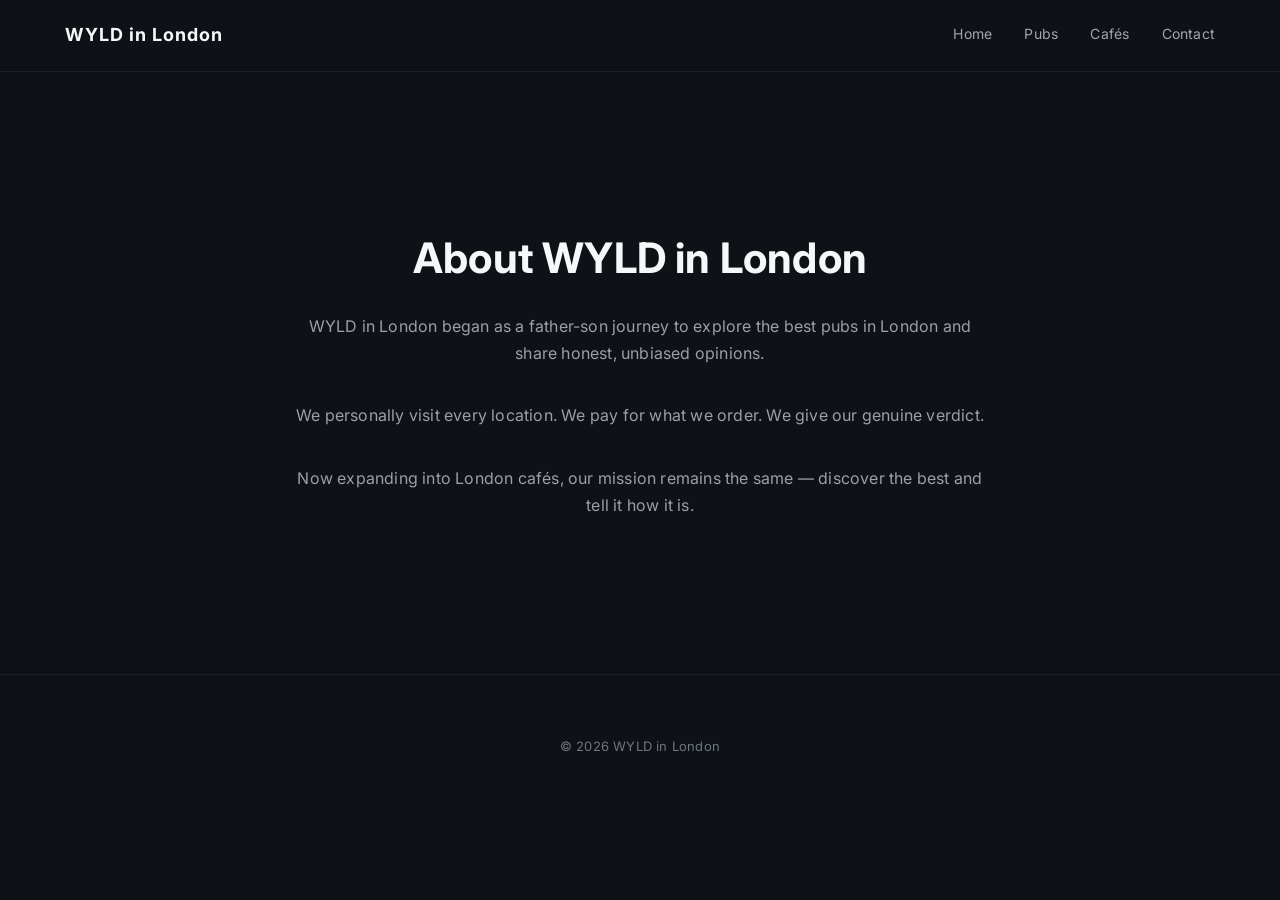
==== about.html @ 0aed0597 "about.html" ====
<!DOCTYPE html>
<html lang="en">
<head>
<meta charset="UTF-8">
<title>About WYLD in London</title>
<meta name="description" content="Learn about WYLD in London — a father-son YouTube channel reviewing the best pubs and cafés across London.">
<meta name="viewport" content="width=device-width, initial-scale=1.0">
<link href="https://fonts.googleapis.com/css2?family=Inter:wght@300;400;600;700&display=swap" rel="stylesheet">
<link rel="stylesheet" href="style.css">
</head>
<body>

<header>
<div class="container">
<span class="logo">WYLD in London</span>
<nav>
<a href="index.html">Home</a>
<a href="pubs.html">Pubs</a>
<a href="cafes.html">Cafés</a>
<a href="contact.html">Contact</a>
</nav>
<div style="clear:both;"></div>
</div>
</header>

<section class="hero">
<div class="container">
<h1>About WYLD in London</h1>
<p>WYLD in London began as a father-son journey to explore the best pubs in London and share honest, unbiased opinions.</p>
<p>We personally visit every location. We pay for what we order. We give our genuine verdict.</p>
<p>Now expanding into London cafés, our mission remains the same — discover the best and tell it how it is.</p>
</div>
</section>

<footer>
<div class="container">
<p>© 2026 WYLD in London</p>
</div>
</footer>

</body>
</html>
---- style.css ----
*{margin:0;padding:0;box-sizing:border-box;}

body{
  font-family:'Inter',sans-serif;
  background:#0e1116;
  color:#f5f7fa;
  line-height:1.7;
  letter-spacing:0.2px;
}

.container{
  width:90%;
  max-width:1150px;
  margin:auto;
}

header{
  padding:20px 0;
  border-bottom:1px solid #1b1f26;
  position:sticky;
  top:0;
  background:#0e1116;
  z-index:1000;
}

.logo{
  font-weight:700;
  font-size:18px;
  letter-spacing:1px;
}

nav{
  float:right;
}

nav a{
  text-decoration:none;
  color:#a0a6ad;
  margin-left:28px;
  font-size:14px;
  transition:0.3s ease;
}

nav a:hover{
  color:#d4af37;
}

.hero{
  padding:150px 0 120px;
  text-align:center;
}

.hero h1{
  font-size:42px;
  margin-bottom:20px;
  font-weight:700;
}

.hero p{
  max-width:700px;
  margin:0 auto 35px;
  color:#9aa0a6;
}

.section{
  padding:110px 0;
  border-top:1px solid #1b1f26;
}

.section h2{
  font-size:30px;
  margin-bottom:20px;
}

.section p{
  color:#9aa0a6;
  max-width:750px;
}

.cards{
  display:grid;
  grid-template-columns:repeat(auto-fit,minmax(260px,1fr));
  gap:30px;
  margin-top:40px;
}

.card{
  background:#161b22;
  padding:30px;
  border-radius:14px;
  transition:0.3s ease;
}

.card:hover{
  transform:translateY(-6px);
}

.btn{
  padding:14px 30px;
  border-radius:10px;
  font-size:14px;
  text-decoration:none;
  display:inline-block;
  margin:6px 0;
}

.primary{
  background:#d4af37;
  color:#000;
  font-weight:600;
}

.primary:hover{
  background:#c6a232;
}

.secondary{
  border:1px solid #d4af37;
  color:#d4af37;
}

.secondary:hover{
  background:#d4af37;
  color:#000;
}

.verdict{
  margin-top:40px;
  padding:30px;
  background:#161b22;
  border-radius:14px;
  border-left:4px solid #d4af37;
}

footer{
  padding:60px 0;
  text-align:center;
  color:#6e7681;
  border-top:1px solid #1b1f26;
  font-size:13px;
}

form input, form textarea{
  width:100%;
  padding:15px;
  margin-bottom:18px;
  border:none;
  border-radius:10px;
  background:#1f2630;
  color:#fff;
}

form input:focus, form textarea:focus{
  outline:1px solid #d4af37;
}

@media(max-width:768px){
  nav{
    float:none;
    text-align:center;
    margin-top:15px;
  }
  .hero h1{
    font-size:30px;
  }
}
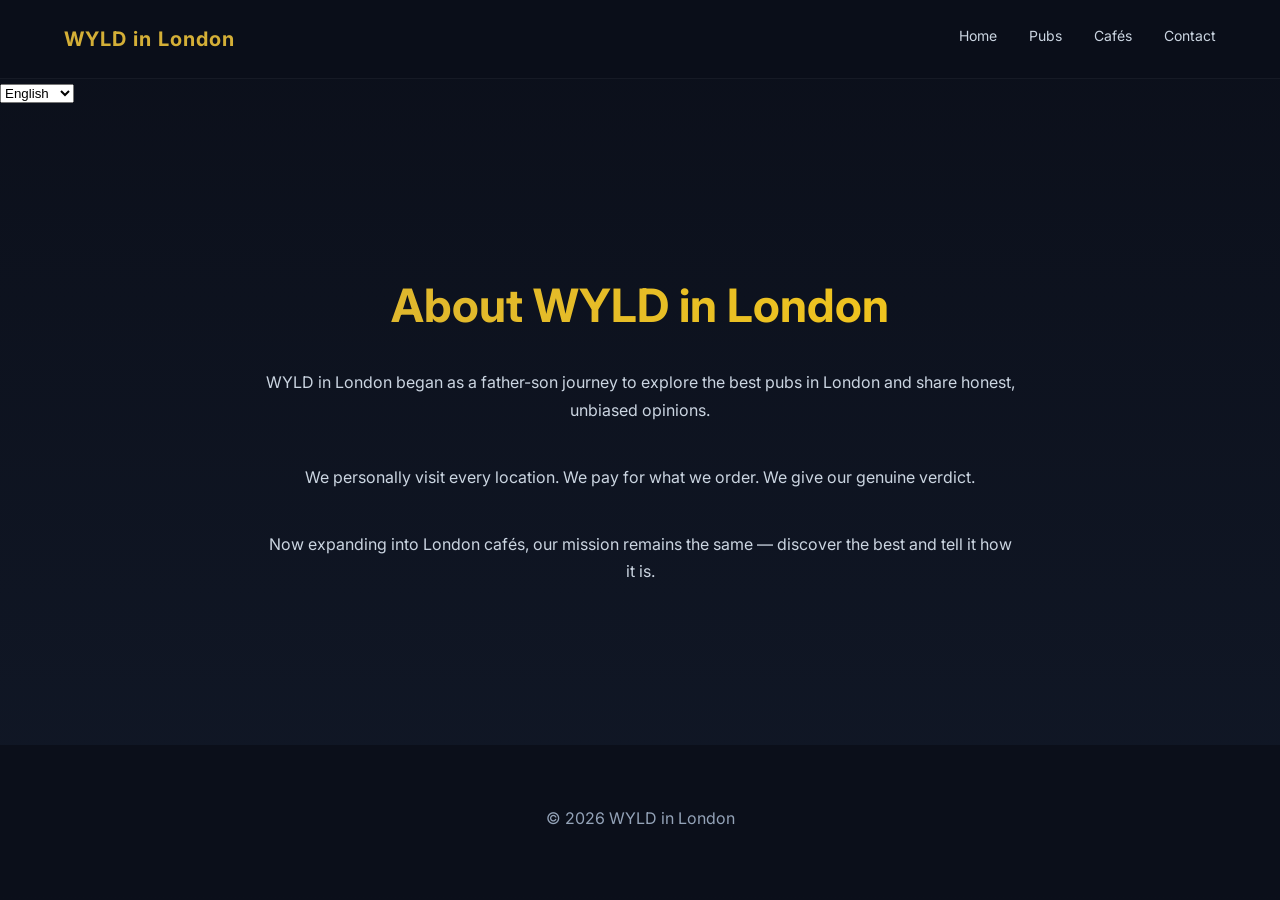
==== commit 047ba0ce: "Update about.html" ====
--- a/about.html
+++ b/about.html
@@ -21,8 +21,18 @@
 </nav>
 <div style="clear:both;"></div>
 </div>
+
 </header>
-
+<select id="languageSwitcher">
+  <option value="en">English</option>
+  <option value="es">Español</option>
+  <option value="it">Italiano</option>
+  <option value="fr">Français</option>
+  <option value="de">Deutsch</option>
+  <option value="ar">العربية</option>
+  <option value="ur">اردو</option>
+</select>
+  
 <section class="hero">
 <div class="container">
 <h1>About WYLD in London</h1>
--- a/style.css
+++ b/style.css
@@ -2,43 +2,43 @@
 
 body{
   font-family:'Inter',sans-serif;
-  background:#0e1116;
+  background:linear-gradient(180deg,#0b0f1a,#111827);
   color:#f5f7fa;
   line-height:1.7;
-  letter-spacing:0.2px;
+  overflow-x:hidden;
 }
 
 .container{
   width:90%;
-  max-width:1150px;
+  max-width:1200px;
   margin:auto;
 }
 
 header{
-  padding:20px 0;
-  border-bottom:1px solid #1b1f26;
+  padding:22px 0;
+  border-bottom:1px solid rgba(255,255,255,0.05);
+  background:rgba(11,15,26,0.95);
   position:sticky;
   top:0;
-  background:#0e1116;
   z-index:1000;
+  backdrop-filter:blur(10px);
 }
 
 .logo{
   font-weight:700;
-  font-size:18px;
+  font-size:20px;
+  color:#d4af37;
   letter-spacing:1px;
 }
 
-nav{
-  float:right;
-}
+nav{float:right;}
 
 nav a{
   text-decoration:none;
-  color:#a0a6ad;
+  color:#cbd5e1;
   margin-left:28px;
   font-size:14px;
-  transition:0.3s ease;
+  transition:0.3s;
 }
 
 nav a:hover{
@@ -46,98 +46,91 @@
 }
 
 .hero{
-  padding:150px 0 120px;
+  padding:160px 0 120px;
   text-align:center;
+  animation:fadeUp 1.2s ease forwards;
 }
 
 .hero h1{
-  font-size:42px;
-  margin-bottom:20px;
-  font-weight:700;
+  font-size:46px;
+  margin-bottom:25px;
+  background:linear-gradient(90deg,#d4af37,#facc15);
+  -webkit-background-clip:text;
+  -webkit-text-fill-color:transparent;
 }
 
 .hero p{
-  max-width:700px;
-  margin:0 auto 35px;
-  color:#9aa0a6;
-}
-
-.section{
-  padding:110px 0;
-  border-top:1px solid #1b1f26;
-}
-
-.section h2{
-  font-size:30px;
-  margin-bottom:20px;
-}
-
-.section p{
-  color:#9aa0a6;
   max-width:750px;
-}
-
-.cards{
-  display:grid;
-  grid-template-columns:repeat(auto-fit,minmax(260px,1fr));
-  gap:30px;
-  margin-top:40px;
-}
-
-.card{
-  background:#161b22;
-  padding:30px;
-  border-radius:14px;
-  transition:0.3s ease;
-}
-
-.card:hover{
-  transform:translateY(-6px);
+  margin:0 auto 40px;
+  color:#cbd5e1;
 }
 
 .btn{
-  padding:14px 30px;
-  border-radius:10px;
+  padding:15px 34px;
+  border-radius:12px;
   font-size:14px;
   text-decoration:none;
   display:inline-block;
-  margin:6px 0;
+  margin:8px;
+  font-weight:600;
+  transition:0.3s ease;
 }
 
 .primary{
   background:#d4af37;
   color:#000;
-  font-weight:600;
 }
 
 .primary:hover{
-  background:#c6a232;
+  background:#facc15;
+  transform:translateY(-3px);
+  box-shadow:0 10px 25px rgba(212,175,55,0.4);
 }
 
-.secondary{
-  border:1px solid #d4af37;
+.section{
+  padding:120px 0;
+  opacity:0;
+  transform:translateY(40px);
+  transition:1s ease;
+}
+
+.section.visible{
+  opacity:1;
+  transform:translateY(0);
+}
+
+.section h2{
+  font-size:34px;
+  margin-bottom:20px;
   color:#d4af37;
 }
 
-.secondary:hover{
-  background:#d4af37;
-  color:#000;
+.grid{
+  display:grid;
+  grid-template-columns:repeat(auto-fit,minmax(280px,1fr));
+  gap:30px;
 }
 
-.verdict{
-  margin-top:40px;
-  padding:30px;
-  background:#161b22;
-  border-radius:14px;
-  border-left:4px solid #d4af37;
+.card{
+  background:#1e293b;
+  border-radius:16px;
+  overflow:hidden;
+  transition:0.4s ease;
 }
 
-footer{
-  padding:60px 0;
-  text-align:center;
-  color:#6e7681;
-  border-top:1px solid #1b1f26;
-  font-size:13px;
+.card img{
+  width:100%;
+  height:220px;
+  object-fit:cover;
+}
+
+.card-content{
+  padding:25px;
+}
+
+.card:hover{
+  transform:translateY(-10px);
+  box-shadow:0 15px 35px rgba(0,0,0,0.5);
 }
 
 form input, form textarea{
@@ -154,13 +147,29 @@
   outline:1px solid #d4af37;
 }
 
+.success-message{
+  display:none;
+  background:#16a34a;
+  padding:15px;
+  border-radius:10px;
+  margin-top:15px;
+  text-align:center;
+  font-weight:600;
+}
+
+footer{
+  padding:60px 0;
+  text-align:center;
+  background:#0b0f1a;
+  color:#94a3b8;
+}
+
+@keyframes fadeUp{
+  from{opacity:0;transform:translateY(40px);}
+  to{opacity:1;transform:translateY(0);}
+}
+
 @media(max-width:768px){
-  nav{
-    float:none;
-    text-align:center;
-    margin-top:15px;
-  }
-  .hero h1{
-    font-size:30px;
-  }
+  nav{float:none;text-align:center;margin-top:15px;}
+  .hero h1{font-size:32px;}
 }
